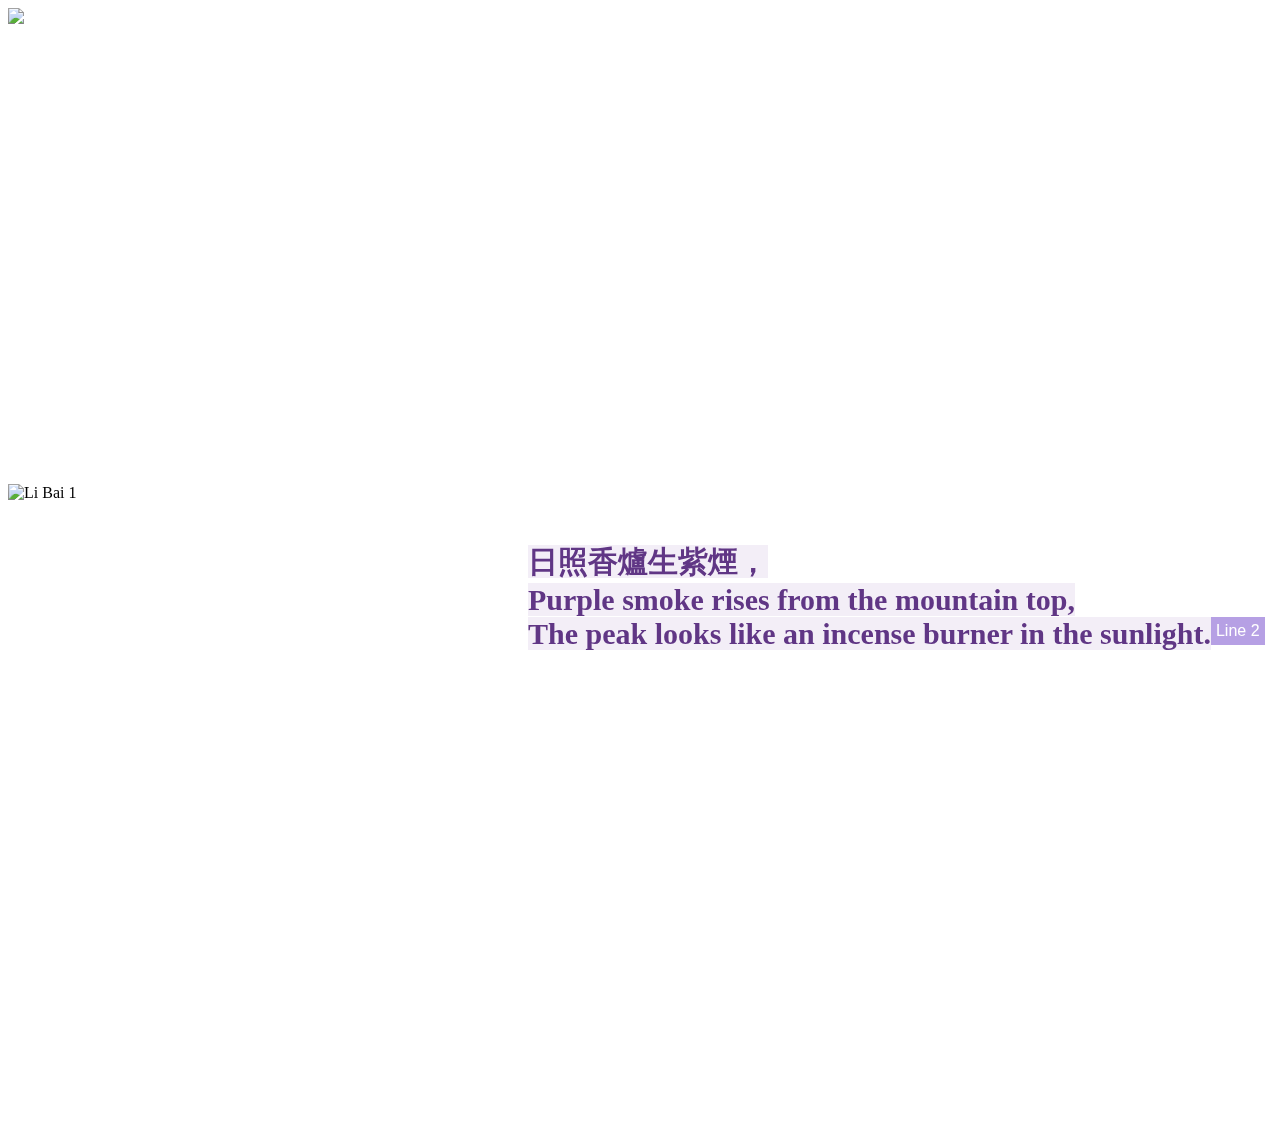
==== CCLAB_Project3/line_1.html @ 6ae6221c "roughly done" ====
<!DOCTYPE html>
<html lang="en">

<head>
  <meta charset="UTF-8" />
  <meta http-equiv="X-UA-Compatible" content="IE=edge" />
  <meta name="viewport" content="width=device-width, initial-scale=1.0" />
  <title>Line1</title>
  <link href="style.css" rel="stylesheet" />
</head>

<body class="body line1">

  <img class="image_line1" src="/image/1_3_mov1.png">

  <div class="nav">
    <!-- <h1>TESTING</h1> -->
    <!-- where Lee Bi is going to keep staying here. not moving -->

    <img src="/image/1_1.png" alt="Li Bai 1" width="718" height="475">

  </div>

  <div class="hero">

    <b class="poem-first-line">
      <mark>
        <br>
        日照香爐生紫煙，<br>
        Purple smoke rises from the mountain top, <br>
        The peak looks like an incense burner in the sunlight.
      </mark>
    </b>
    <a href="/line_2.html"> <button class="button">Line 2</button> </a>



  </div>


</body>

</html>
---- CCLAB_Project3/style.css ----
.test {
  color: blue;
  font-family: "Courier New", Courier, monospace;
}

.hero-test {
  background-color: lightslategray;
  padding: 2%;
  margin-right: 6%;
  width: 60%;
  display: inline-block;
  float: right;
}

.hero {
  /* background-color: lightslategray; */
  /* position: fixed; */
  /* padding: 450px; */
  margin: 500px;
  /* margin-left: 1500px; */
  width: 60%;

  display: inline-block;
  float: right;

  text-align: middle;
  font-size: 30px;
  font-family: Cursive;
}

.nav {
  position: fixed;
  /* this make sure that it dont move around with the camera */
  padding: 2%;
  width: 26%;
  height: 100%;
  display: inline-block;
  align-items: flex-end;
}

.nav img {
  position: absolute;
  left: 0;
  bottom: 0;
}

.body {
  /* margin: 50; */
  /* padding: 50; */

  position: fixed;
  background-repeat: no-repeat;
  /* background-image: url("/image/1_2_background.png"); */
}

.line1 {
  background-image: url("/image/1_2_background.png");
}

/* when I figuer this out, I was so proud :) */

.line2 {
  background-image: url("/image/2_2_background.png")
}

.line3 {
  background-image: url("/image/3_2_background.png")
}

.line4 {
  background-image: url("/image/4_2_background.png")
}


.poem-first-line {
  margin-left: 1550px;
}

.poem-second-line {
  margin-left: 1100px;
}

.poem-third-line {
  margin-left: 1450px;
}

.poem-fourth-line {
  margin-left: 1400px;
}


.animation-ex {
  width: 200px;
  height: 200px;
  /* background-color: red; */
  animation-name: ani-ex;
  animation-duration: 10s;
  animation-iteration-count: infinite;

}

@keyframes ani-ex {
  0% {
    background-color: rgba(214, 198, 228, 0.3);
  }

  50% {
    background-color: rgba(255, 255, 255, 0.3);
  }

  100% {
    background-color: rgba(214, 198, 228, 0.3);
  }


  /* from {
    background-color: rgb(221, 209, 232);
  }

  to {
    background-color: rgb(255, 255, 255);
  } */

}

mark {
  background-color: rgba(214, 198, 228, 0.3);
  color: rgb(96, 54, 133);
}

.button {
  border: none;
  color: white;
  padding: 5px 5px;
  text-align: center;
  text-decoration: none;
  display: inline-block;
  font-size: 16px;
  background-color: #8a68d4a0;
  cursor: pointer;
  position: absolute;
}


/* Image Animation */
.image_line1 {
  /* overflow: hidden; */
  position: absolute;
  transition-duration: 0.8s;
  transition-property: transform;
}

.image_line1:hover {
  transform: rotate(20deg);
  -webkit-transform: rotate(-10deg);
}

.image_line2 {
  /* overflow: hidden; */
  position: absolute;
  transition-duration: 0.1s;
  transition-property: transform;
}

.image_line2:hover {
  transform: translateX(0px);
  -webkit-transform: translateY(-5px);
}

.image_line3 {
  /* overflow: hidden; */
  position: absolute;
  transition-duration: 2s;
  transition-property: transform;
}

.image_line3:hover {
  transform: translateX(3px);
  -webkit-transform: translateY(-100px);
}

/* Start animation */
.stars {
  background-color: white;
  border-radius: 50%;
  animation-iteration-count: infinite;
  position: absolute;
}

.star-1 {
  height: 17px;
  width: 17px;

  top: 20px;
  left: 50px;
  animation-name: twinkle;
  animation-duration: 1.5s;
}

.star-2 {
  height: 10px;
  width: 10px;

  top: 300px;
  left: 50px;
  animation-name: twinkle;
  animation-duration: 1s;
}

.star-3 {
  height: 15px;
  width: 15px;

  top: 160px;
  left: 160px;
  animation-name: twinkle;
  animation-duration: 2s;
}

.star-4 {
  height: 5px;
  width: 5px;

  top: 70px;
  left: 135px;
  animation-name: twinkle;
  animation-duration: 5s;
}

.star-5 {
  height: 10px;
  width: 10px;

  top: 30px;
  left: 330px;
  animation-name: twinkle;
  animation-duration: 3s;
}

.star-6 {
  height: 15px;
  width: 15px;

  top: 350px;
  left: 260px;
  animation-name: twinkle;
  animation-duration: 2.2s;
}

.star-7 {
  height: 13px;
  width: 13px;

  top: 200px;
  left: 390px;
  animation-name: twinkle;
  animation-duration: 1.5s;
}

.star-7 {
  height: 20px;
  width: 20px;

  top: 385px;
  left: 465px;
  animation-name: twinkle;
  animation-duration: 3s;
}

.star-8 {
  height: 10px;
  width: 10px;

  top: 195px;
  left: 370px;
  animation-name: twinkle;
  animation-duration: 1.7s;
}

.star-9 {
  height: 7px;
  width: 7px;

  top: 100px;
  left: 445px;
  animation-name: twinkle;
  animation-duration: 2.3s;
}

.star-10 {
  height: 15px;
  width: 15px;

  top: 245px;
  left: 585px;
  animation-name: twinkle;
  animation-duration: 2s;
}

.star-11 {
  height: 5px;
  width: 5px;

  top: 290px;
  left: 415px;
  animation-name: twinkle;
  animation-duration: 1s;
}

.star-12 {
  height: 5px;
  width: 5px;

  top: 25px;
  left: 625px;
  animation-name: twinkle;
  animation-duration: 1.3s;
}

.star-13 {
  height: 7px;
  width: 7px;

  top: 320px;
  left: 650px;
  animation-name: twinkle;
  animation-duration: 3.1s;
}

.star-14 {
  height: 10px;
  width: 10px;

  top: 75px;
  left: 1290px;
  animation-name: twinkle;
  animation-duration: 2s;
}

.star-15 {
  height: 15px;
  width: 15px;

  top: 200px;
  left: 1365px;
  animation-name: twinkle;
  animation-duration: 2.4s;
}

.star-16 {
  height: 15px;
  width: 15px;

  top: 355px;
  left: 1180px;
  animation-name: twinkle;
  animation-duration: 1.7s;
}

.star-17 {
  height: 3px;
  width: 3px;

  top: 543px;
  left: 311px;
  animation-name: twinkle;
  animation-duration: 1.7s;
}

.star-18 {
  height: 5px;
  width: 5px;

  top: 415px;
  left: 110px;
  animation-name: twinkle;
  animation-duration: 1.3s;
}

.star-19 {
  height: 3px;
  width: 3px;

  top: 195px;
  left: 1210px;
  animation-name: twinkle;
  animation-duration: 2.3s;
}

.star-20 {
  height: 3px;
  width: 3px;

  top: 415px;
  left: 1295px;
  animation-name: twinkle;
  animation-duration: 2.1s;
}



@keyframes twinkle {
  50% {
    transform: scale(0.5);
    opacity: 0.5;
  }
}


.blue-square {
  width: 50px;
  height: 50px;
  background-color: blue;
  cursor: pointer;
}

.red-square {
  width: 50px;
  height: 50px;
  background-color: red;
  display: none;
}

.blue-square.clicked+.red-square {
  display: show;
}

/* POSITION OF THE MOUSE */
#square {
  /* width: 50px;
  height: 50px;
  background-color: purple; */
  position: absolute;
  display: flex;
  justify-content: center;
  align-items: center;
  font-size: 16px;
  color: white;
}
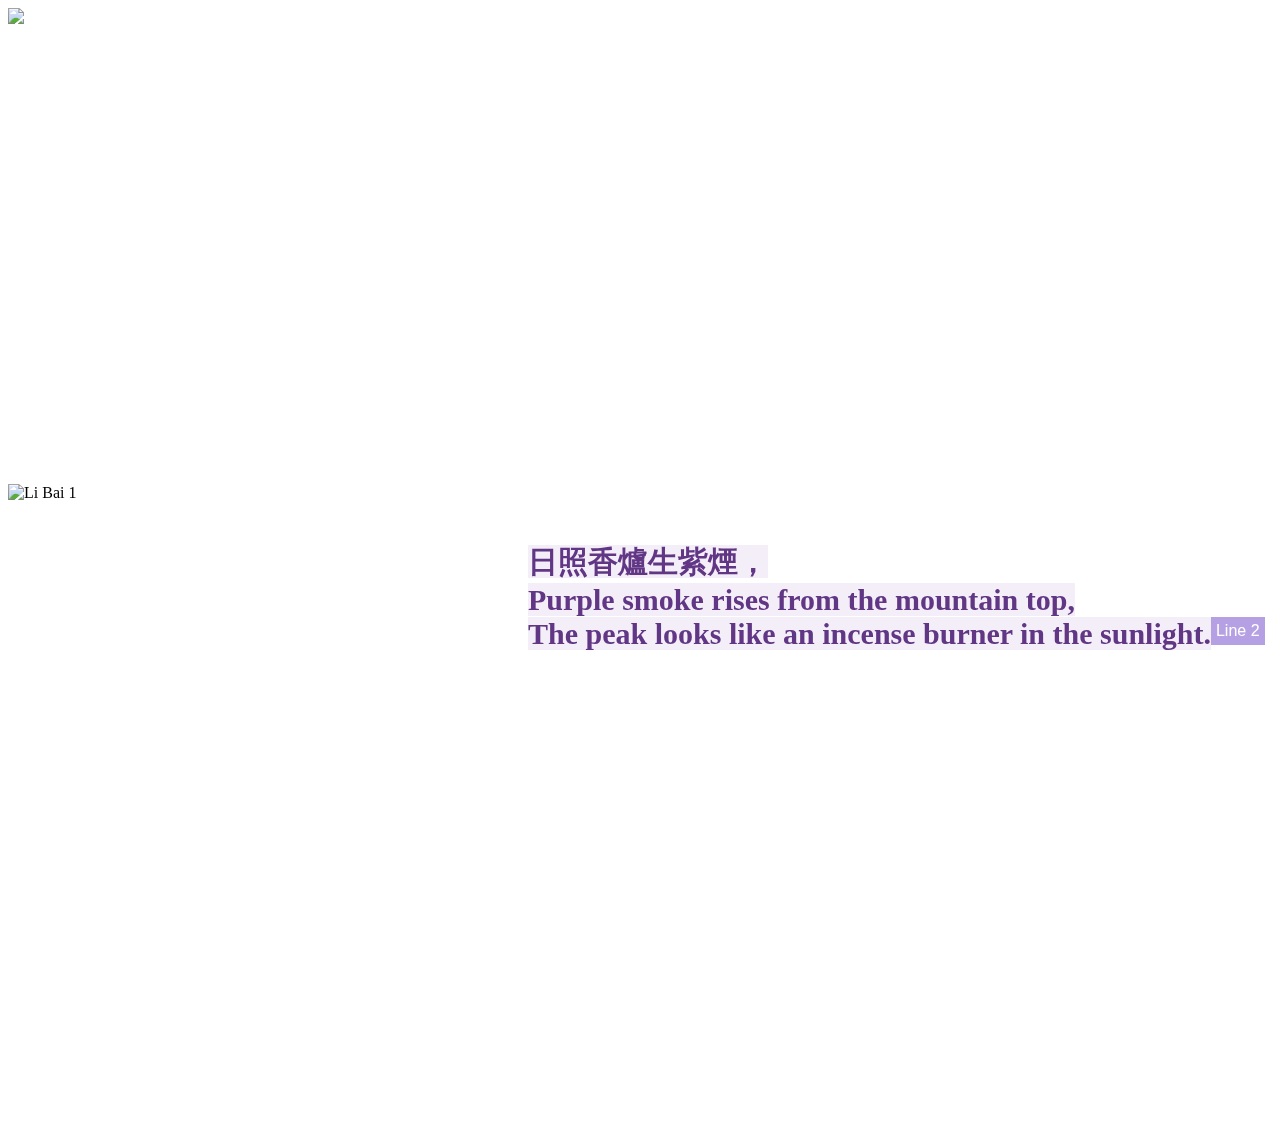
==== commit c1cea33f: "FINAL DONE" ====
--- a/CCLAB_Project3/line_1.html
+++ b/CCLAB_Project3/line_1.html
@@ -11,6 +11,7 @@
 
 <body class="body line1">
 
+  <img class="moving-image" src="/image/1_3_cloud.png">
   <img class="image_line1" src="/image/1_3_mov1.png">
 
   <div class="nav">
--- a/CCLAB_Project3/style.css
+++ b/CCLAB_Project3/style.css
@@ -397,8 +397,6 @@
   animation-duration: 2.1s;
 }
 
-
-
 @keyframes twinkle {
   50% {
     transform: scale(0.5);
@@ -406,6 +404,20 @@
   }
 }
 
+.moving-image {
+  position: absolute;
+  animation: move-back-and-forth 5s linear infinite alternate;
+}
+
+@keyframes move-back-and-forth {
+  0% {
+    left: 0;
+  }
+
+  100% {
+    left: calc(10vw - 50px);
+  }
+}
 
 .blue-square {
   width: 50px;
